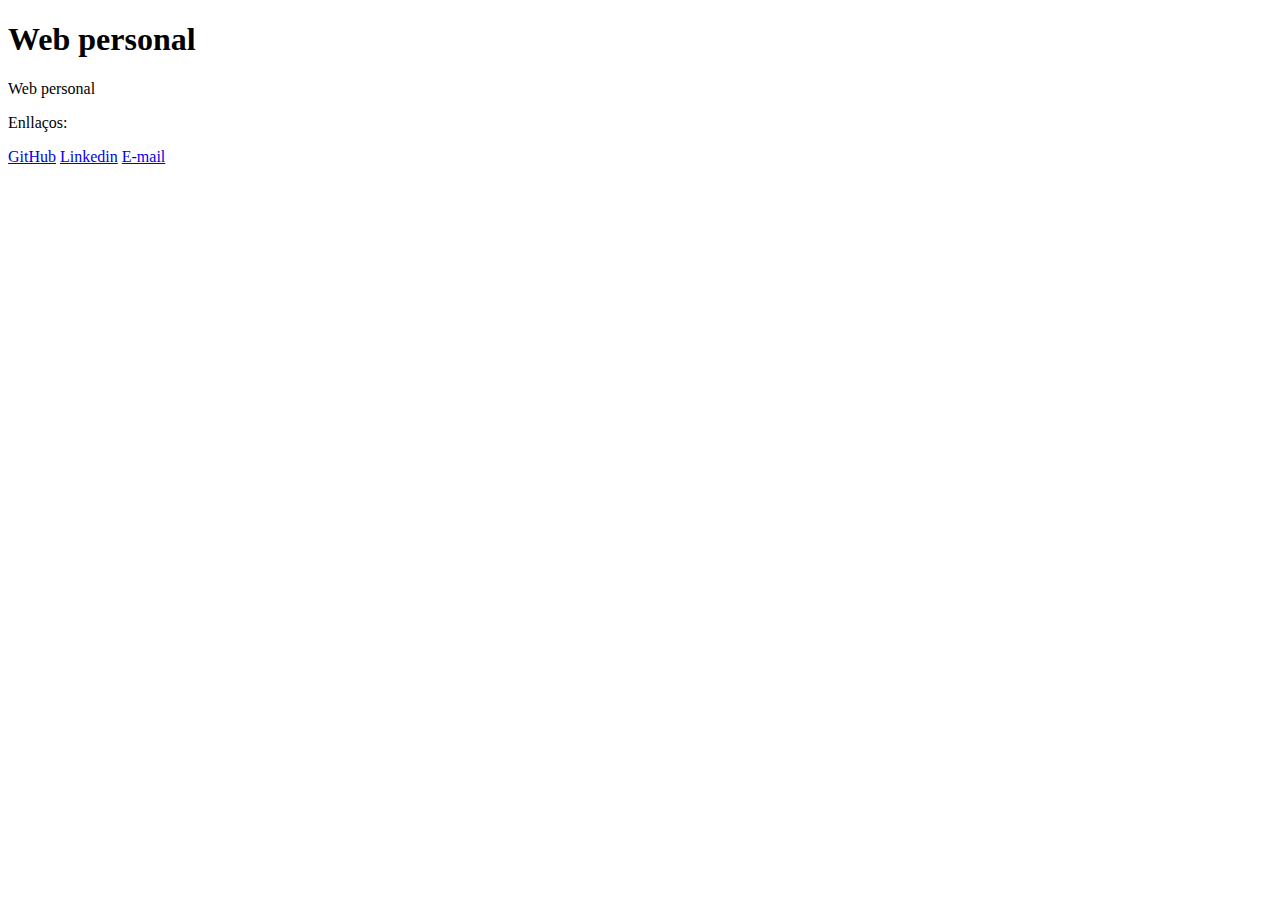
==== index.html @ 7d2f64fd "add react" ====
<!DOCTYPE html>
<html>
<head>
<title>Index</title>
</head>
<body>

<h1>Web personal</h1>
<p>Web personal</p>
<p> Enllaços:</p>


<a href="https://github.com/Minepika55">GitHub</a>
<a href="https://github.com/Minepika55">Linkedin</a>
<a href="https://github.com/Minepika55">E-mail</a>
</body>
</html>
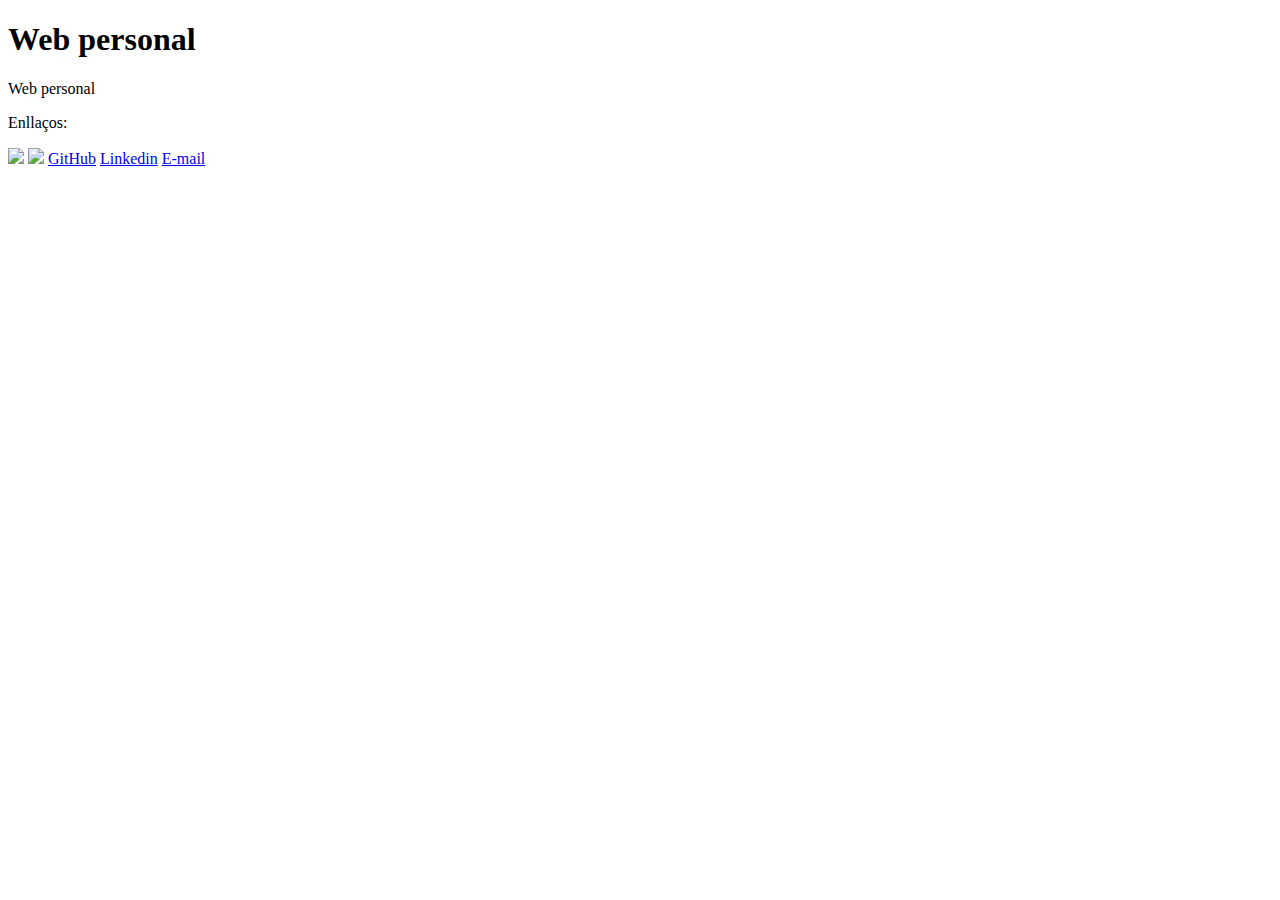
==== commit 28c0737b: "NavBar" ====
--- a/index.html
+++ b/index.html
@@ -5,10 +5,14 @@
 </head>
 <body>
 
+
+
 <h1>Web personal</h1>
 <p>Web personal</p>
 <p> Enllaços:</p>
 
+<img src="26.gif">
+<img src="32.gif">
 
 <a href="https://github.com/Minepika55">GitHub</a>
 <a href="https://github.com/Minepika55">Linkedin</a>
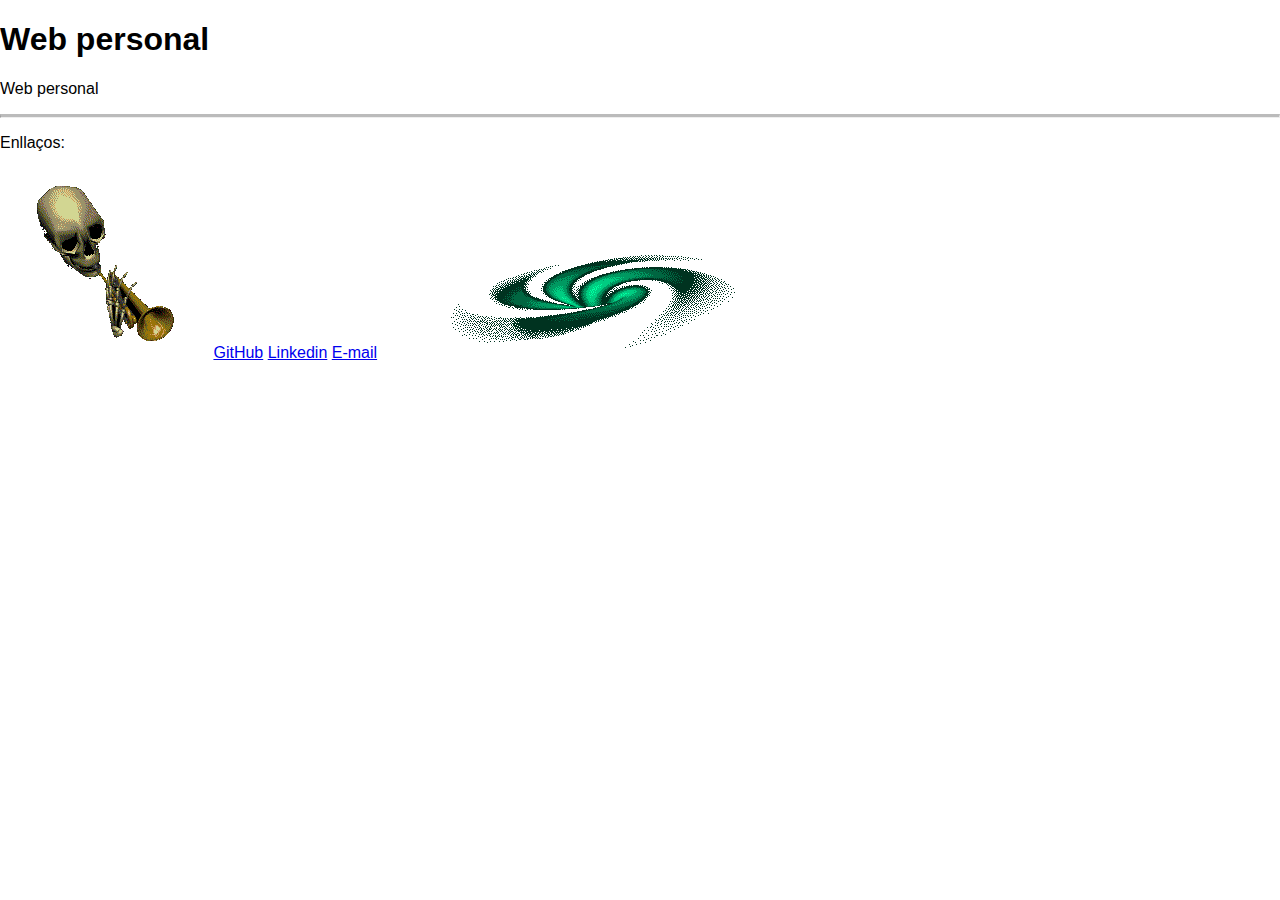
==== commit 6e541fbe: "Refactor" ====
--- a/index.html
+++ b/index.html
@@ -1,6 +1,7 @@
 <!DOCTYPE html>
 <html>
 <head>
+<link rel="stylesheet" href="index.css">
 <title>Index</title>
 </head>
 <body>
@@ -9,13 +10,16 @@
 
 <h1>Web personal</h1>
 <p>Web personal</p>
+
+<hr class="solid">
+
 <p> Enllaços:</p>
 
-<img src="26.gif">
-<img src="32.gif">
 
-<a href="https://github.com/Minepika55">GitHub</a>
+
+
+<img src="26.gif"> <a href="https://github.com/Minepika55">GitHub</a>
 <a href="https://github.com/Minepika55">Linkedin</a>
-<a href="https://github.com/Minepika55">E-mail</a>
+<a href="https://github.com/Minepika55">E-mail</a> <img src="32.gif">
 </body>
 </html> --- a/index.css
+++ b/index.css
@@ -0,0 +1,17 @@
+body {
+  margin: 0;
+  font-family: -apple-system, BlinkMacSystemFont, 'Segoe UI', 'Roboto', 'Oxygen',
+    'Ubuntu', 'Cantarell', 'Fira Sans', 'Droid Sans', 'Helvetica Neue',
+    sans-serif;
+  -webkit-font-smoothing: antialiased;
+  -moz-osx-font-smoothing: grayscale;
+}
+
+code {
+  font-family: source-code-pro, Menlo, Monaco, Consolas, 'Courier New',
+    monospace;
+}
+
+hr.solid {
+  border-top: 3px solid #bbb;
+}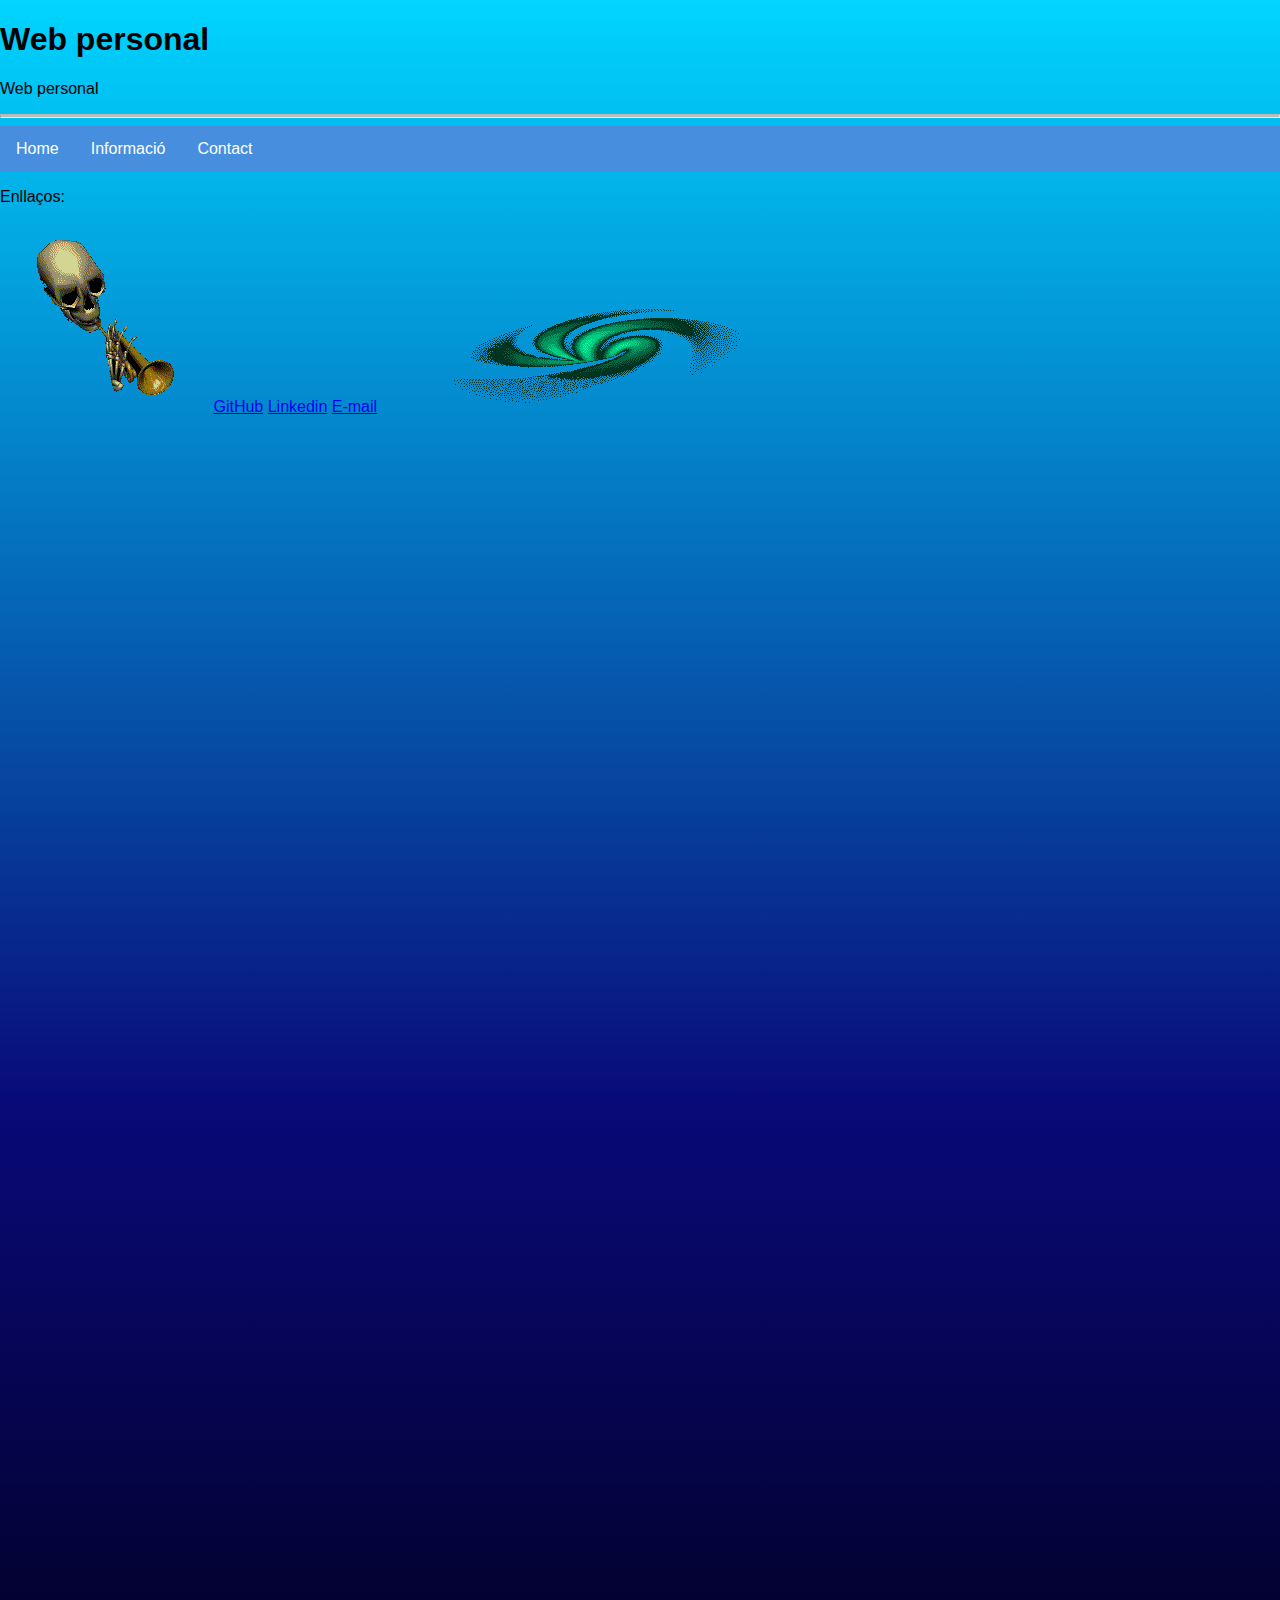
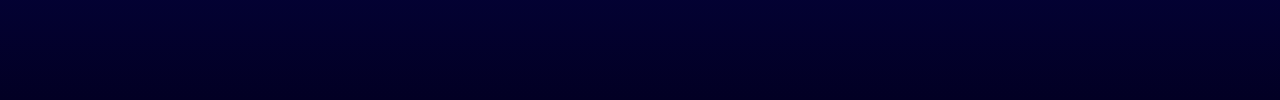
==== commit 528dc70c: "fons i extres" ====
--- a/index.html
+++ b/index.html
@@ -13,10 +13,13 @@
 
 <hr class="solid">
 
+<ul>
+    <li><a href="index.html">Home</a></li>
+    <li><a href="info.html">Informació</a></li>
+    <li><a href="links.html">Contact</a></li>
+  </ul>
+
 <p> Enllaços:</p>
-
-
-
 
 <img src="26.gif"> <a href="https://github.com/Minepika55">GitHub</a>
 <a href="https://github.com/Minepika55">Linkedin</a>
--- a/index.css
+++ b/index.css
@@ -7,6 +7,12 @@
   -moz-osx-font-smoothing: grayscale;
 }
 
+html{
+  height: 1700px;
+  width: auto;
+  background: rgb(2,0,36);
+  background: linear-gradient(0deg, rgba(2,0,36,1) 0%, rgba(9,9,121,1) 35%, rgba(0,212,255,1) 100%);
+}
 code {
   font-family: source-code-pro, Menlo, Monaco, Consolas, 'Courier New',
     monospace;
@@ -14,4 +20,28 @@
 
 hr.solid {
   border-top: 3px solid #bbb;
+}
+
+ul {
+  list-style-type: none;
+  margin: 0;
+  padding: 0;
+  overflow: hidden;
+  background-color: #488edf;
+}
+
+li {
+  float: left;
+}
+
+li a {
+  display: block;
+  color: white;
+  text-align: center;
+  padding: 14px 16px;
+  text-decoration: none;
+}
+
+li a:hover {
+  background-color: #4332da;
 }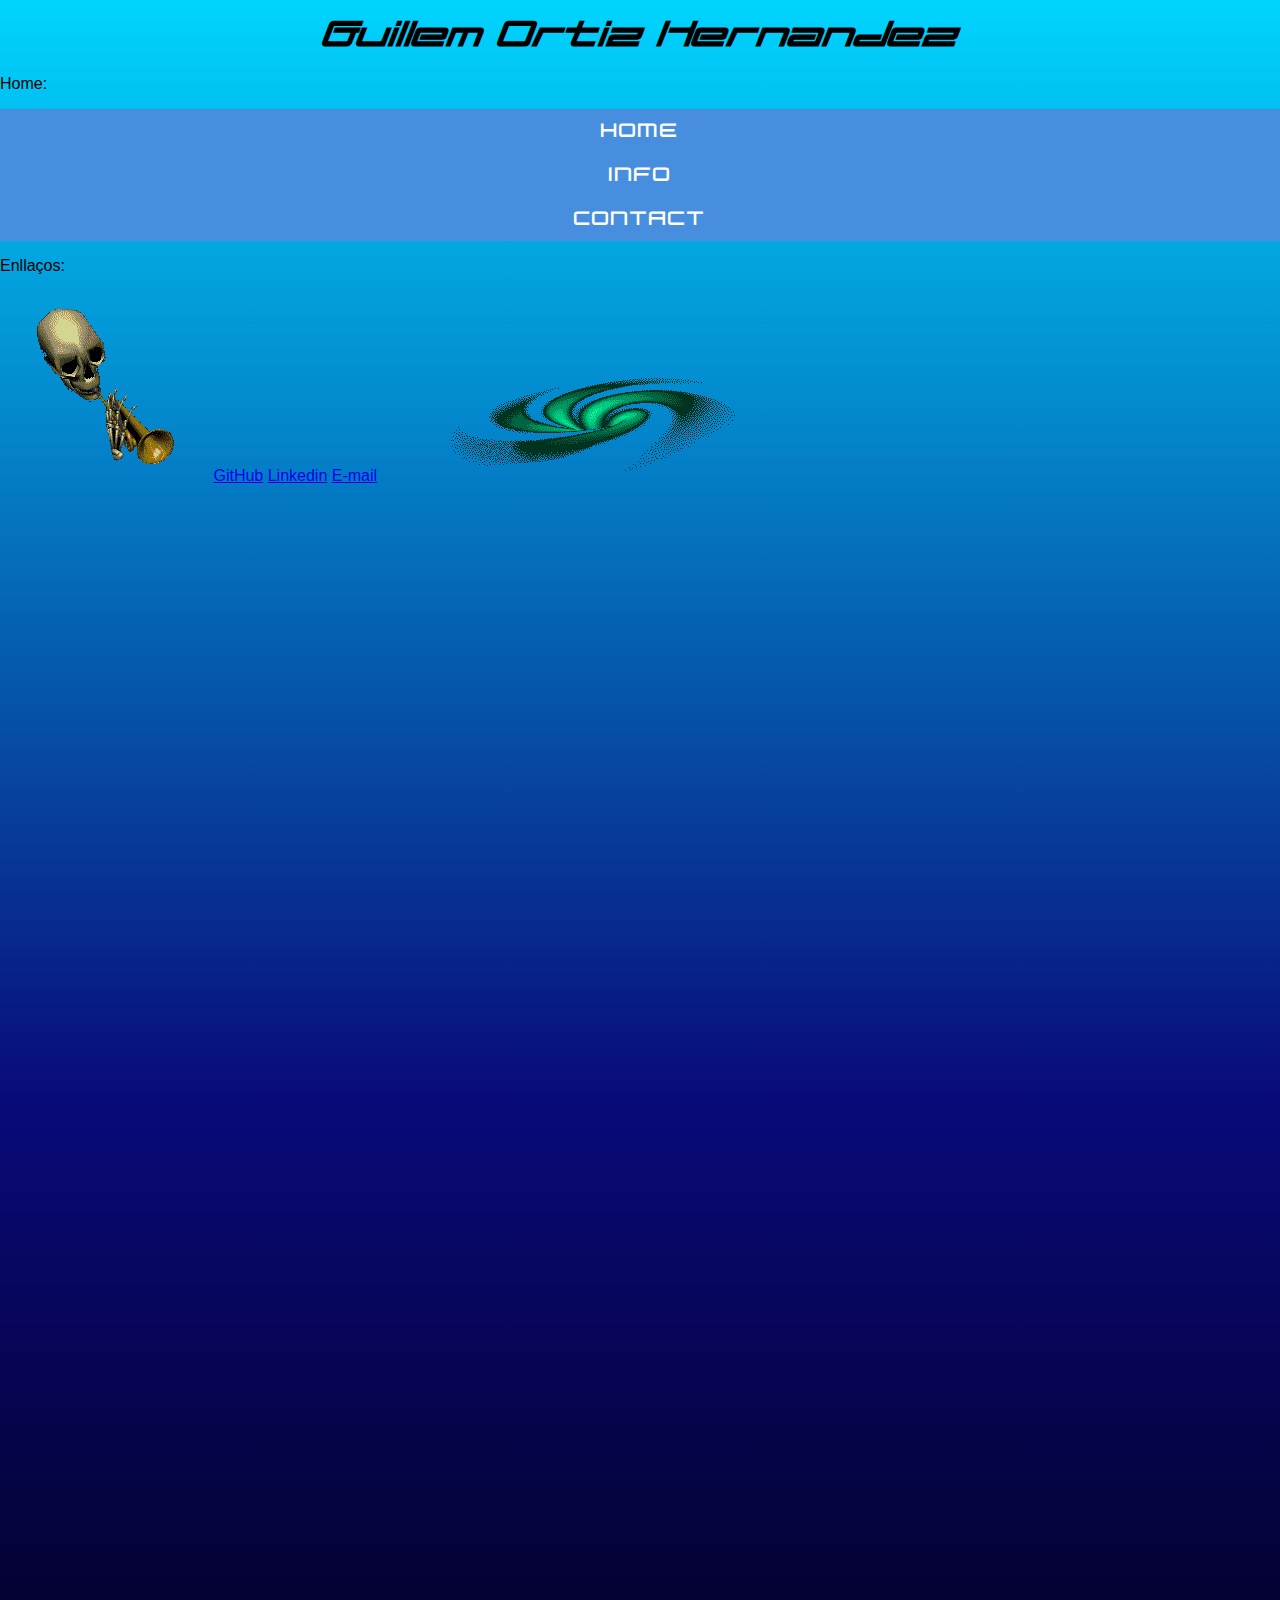
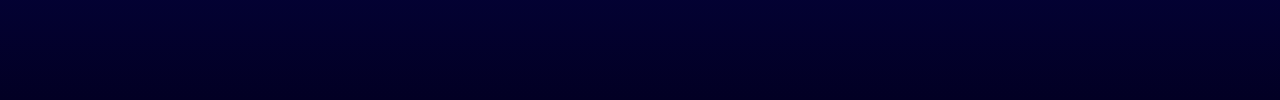
==== commit 8640550e: "fixes i text" ====
--- a/index.html
+++ b/index.html
@@ -8,21 +8,19 @@
 
 
 
-<h1>Web personal</h1>
-<p>Web personal</p>
-
-<hr class="solid">
+<h1>Guillem Ortiz Hernandez</h1>
+<p>Home:</p>
 
 <ul>
     <li><a href="index.html">Home</a></li>
-    <li><a href="info.html">Informació</a></li>
+    <li><a href="info.html">Info</a></li>
     <li><a href="links.html">Contact</a></li>
   </ul>
 
 <p> Enllaços:</p>
 
-<img src="26.gif"> <a href="https://github.com/Minepika55">GitHub</a>
+<img src="img/26.gif"> <a href="https://github.com/Minepika55" id="responsive">GitHub</a>
 <a href="https://github.com/Minepika55">Linkedin</a>
-<a href="https://github.com/Minepika55">E-mail</a> <img src="32.gif">
+<a href="https://github.com/Minepika55">E-mail</a> <img src="img/32.gif"id="responsive">
 </body>
 </html> --- a/index.css
+++ b/index.css
@@ -31,7 +31,7 @@
 }
 
 li {
-  float: left;
+  text-align: center;
 }
 
 li a {
@@ -40,8 +40,27 @@
   text-align: center;
   padding: 14px 16px;
   text-decoration: none;
+  font-family: net;
+  text-align: center;
+
 }
 
 li a:hover {
   background-color: #4332da;
+}
+
+h1{
+  font-family: rosso;
+  font-size: xx-large;
+  text-align: center;
+}
+
+@font-face {
+  font-family: rosso;
+  src: url(fonts/NiseSegaRosso.TTF);
+}
+
+@font-face {
+  font-family: net;
+  src: url(fonts/NiseSegaNet.TTF);
 }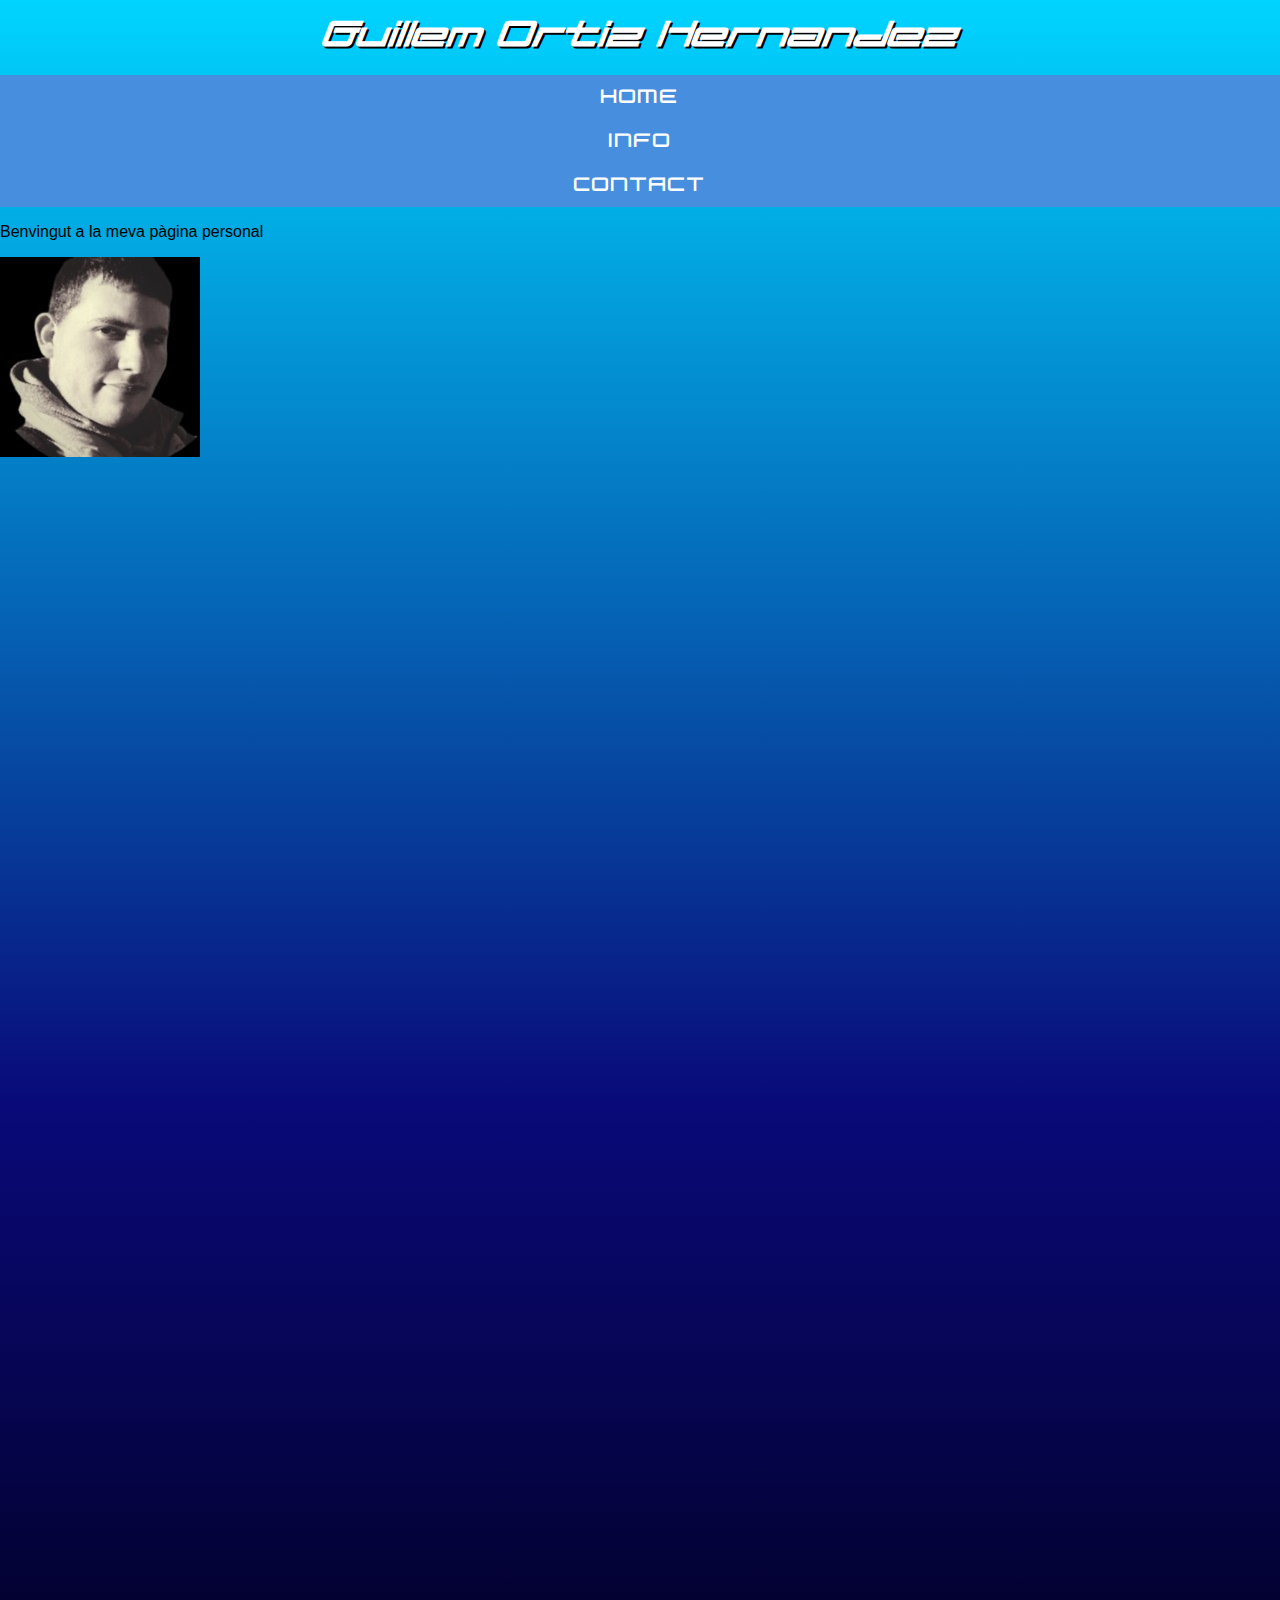
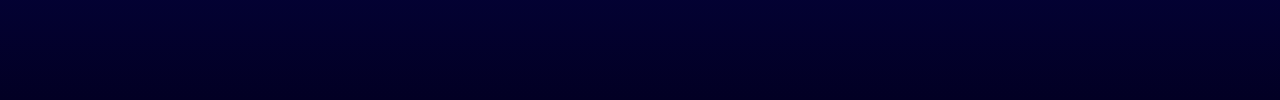
==== commit cad8c566: "fix" ====
--- a/index.html
+++ b/index.html
@@ -1,26 +1,20 @@
 <!DOCTYPE html>
 <html>
-<head>
-<link rel="stylesheet" href="index.css">
-<title>Index</title>
-</head>
-<body>
+  <head>
+    <link rel="stylesheet" href="index.css" />
+    <title>Index</title>
+  </head>
+  <body>
+    <h1>Guillem Ortiz Hernandez</h1>
 
+    <ul>
+      <li><a class="active" href="index.html">Home</a></li>
+      <li><a href="info.html">Info</a></li>
+      <li><a href="links.html">Contact</a></li>
+    </ul>
 
+    <p>Benvingut a la meva pàgina personal</p>
 
-<h1>Guillem Ortiz Hernandez</h1>
-<p>Home:</p>
-
-<ul>
-    <li><a href="index.html">Home</a></li>
-    <li><a href="info.html">Info</a></li>
-    <li><a href="links.html">Contact</a></li>
-  </ul>
-
-<p> Enllaços:</p>
-
-<img src="img/26.gif"> <a href="https://github.com/Minepika55" id="responsive">GitHub</a>
-<a href="https://github.com/Minepika55">Linkedin</a>
-<a href="https://github.com/Minepika55">E-mail</a> <img src="img/32.gif"id="responsive">
-</body>
-</html> +    <img src="img/imatge.jpeg" id="imatge" />
+  </body>
+</html>
--- a/index.css
+++ b/index.css
@@ -1,20 +1,25 @@
 body {
   margin: 0;
-  font-family: -apple-system, BlinkMacSystemFont, 'Segoe UI', 'Roboto', 'Oxygen',
-    'Ubuntu', 'Cantarell', 'Fira Sans', 'Droid Sans', 'Helvetica Neue',
+  font-family: -apple-system, BlinkMacSystemFont, "Segoe UI", "Roboto", "Oxygen",
+    "Ubuntu", "Cantarell", "Fira Sans", "Droid Sans", "Helvetica Neue",
     sans-serif;
   -webkit-font-smoothing: antialiased;
   -moz-osx-font-smoothing: grayscale;
 }
 
-html{
+html {
   height: 1700px;
   width: auto;
-  background: rgb(2,0,36);
-  background: linear-gradient(0deg, rgba(2,0,36,1) 0%, rgba(9,9,121,1) 35%, rgba(0,212,255,1) 100%);
+  background: rgb(2, 0, 36);
+  background: linear-gradient(
+    0deg,
+    rgba(2, 0, 36, 1) 0%,
+    rgba(9, 9, 121, 1) 35%,
+    rgba(0, 212, 255, 1) 100%
+  );
 }
 code {
-  font-family: source-code-pro, Menlo, Monaco, Consolas, 'Courier New',
+  font-family: source-code-pro, Menlo, Monaco, Consolas, "Courier New",
     monospace;
 }
 
@@ -42,17 +47,29 @@
   text-decoration: none;
   font-family: net;
   text-align: center;
-
 }
 
 li a:hover {
   background-color: #4332da;
 }
 
-h1{
+.active {
+  background-color: #488edf;
+}
+
+h1 {
   font-family: rosso;
   font-size: xx-large;
   text-align: center;
+  text-shadow: 2px 2px #000000;
+  color: white;
+}
+
+.imatge {
+  display: block;
+  margin-left: auto;
+  margin-right: auto;
+  width: 50%;
 }
 
 @font-face {
@@ -63,4 +80,4 @@
 @font-face {
   font-family: net;
   src: url(fonts/NiseSegaNet.TTF);
-}+}
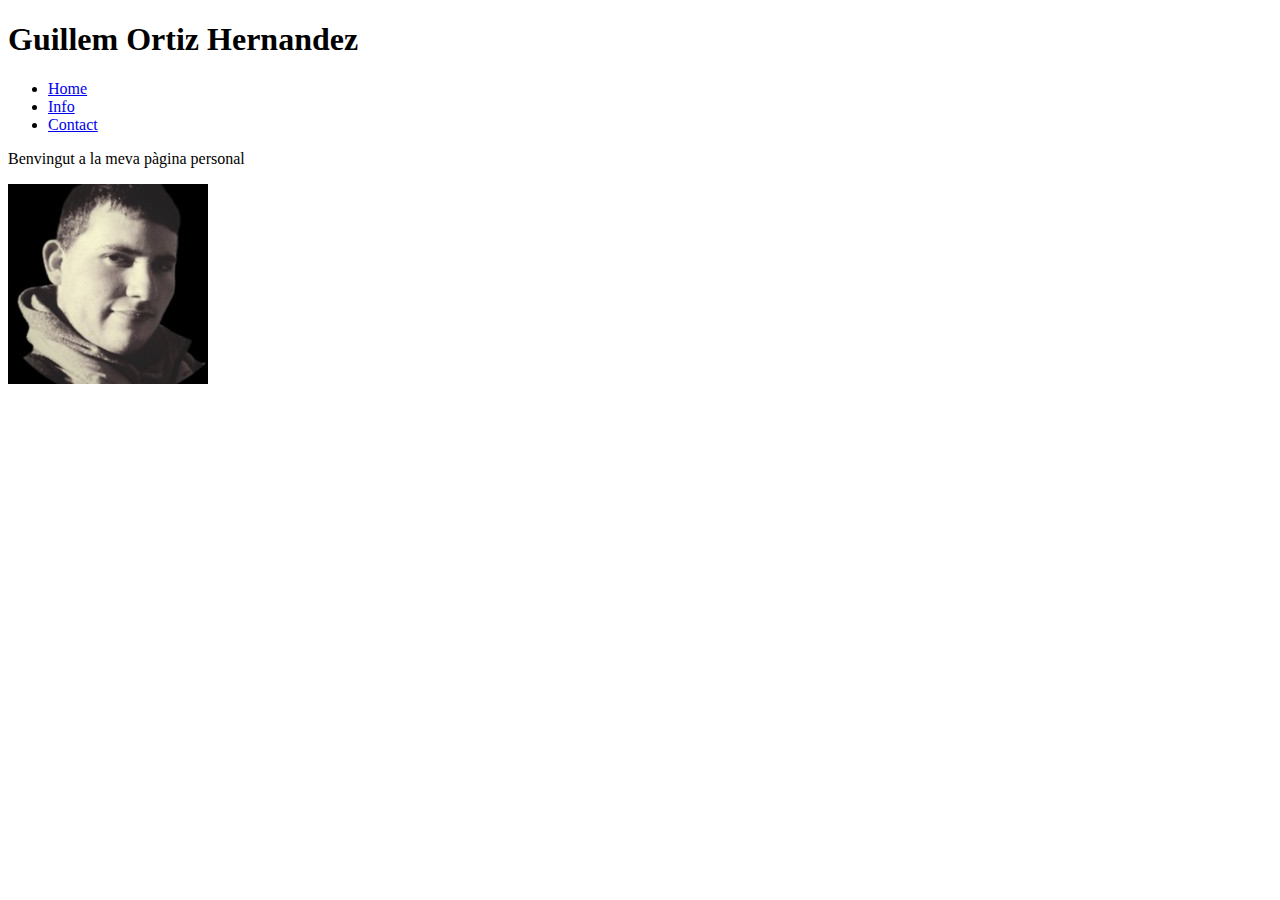
==== commit 1cea74bb: "CSS a SASS" ====
--- a/index.html
+++ b/index.html
@@ -1,7 +1,7 @@
 <!DOCTYPE html>
 <html>
   <head>
-    <link rel="stylesheet" href="index.css" />
+    <link rel="stylesheet" href="index.scss" />
     <title>Index</title>
   </head>
   <body>
